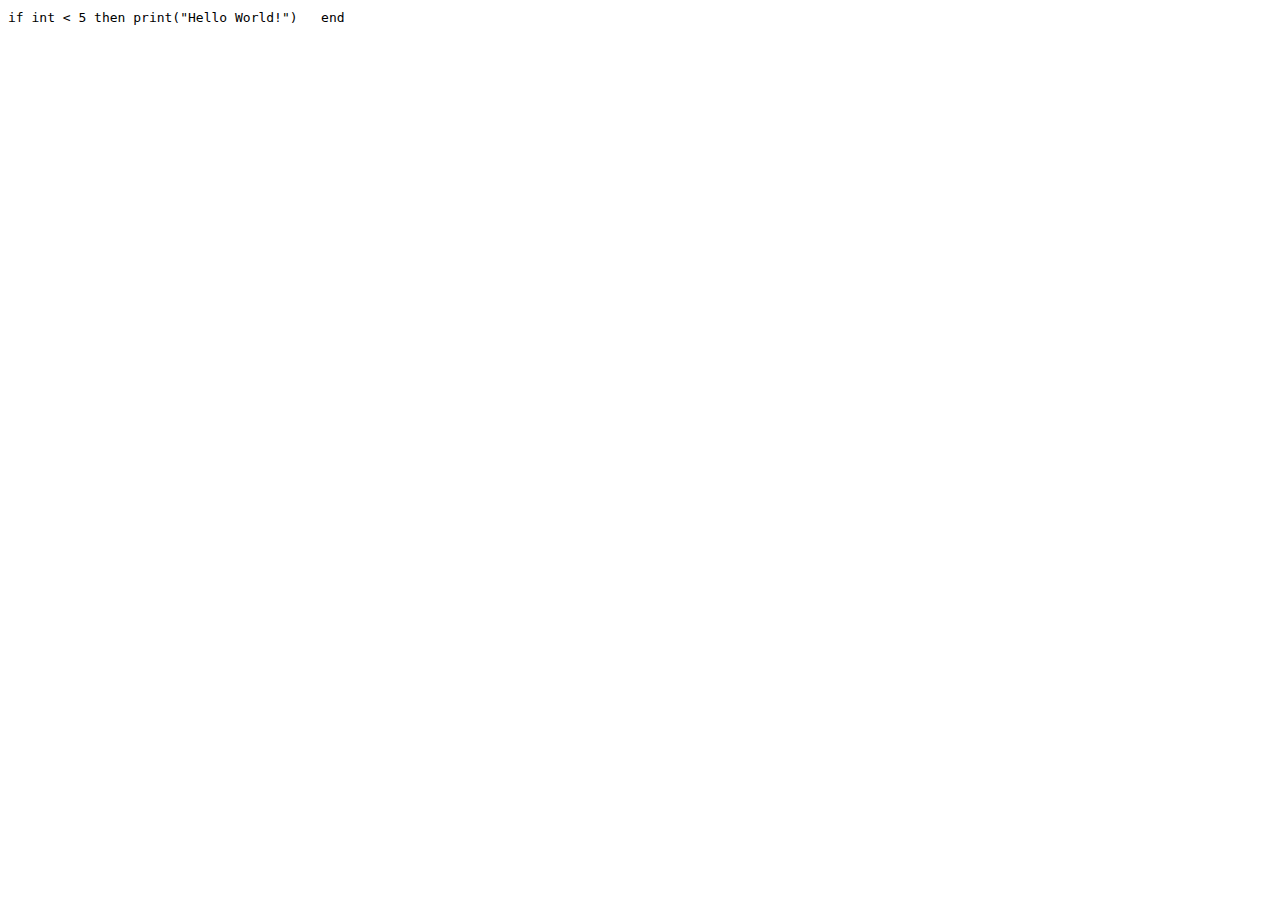
==== projects.html @ 16f4daa1 "add projects.html file" ====
<!DOCTYPE html>
<html lang="en">

<head>
    <meta charset="UTF-8">
    <meta name="viewport" content="width=device-width, initial-scale=1.0">
    <title>Document</title>
</head>

<body>
    <code>
        if int < 5 then
            print("Hello World!")
        
        
        
        
        &nbsp;
        
        
        
        
        
        
        
        
            end
    </code>

</body>

</html>
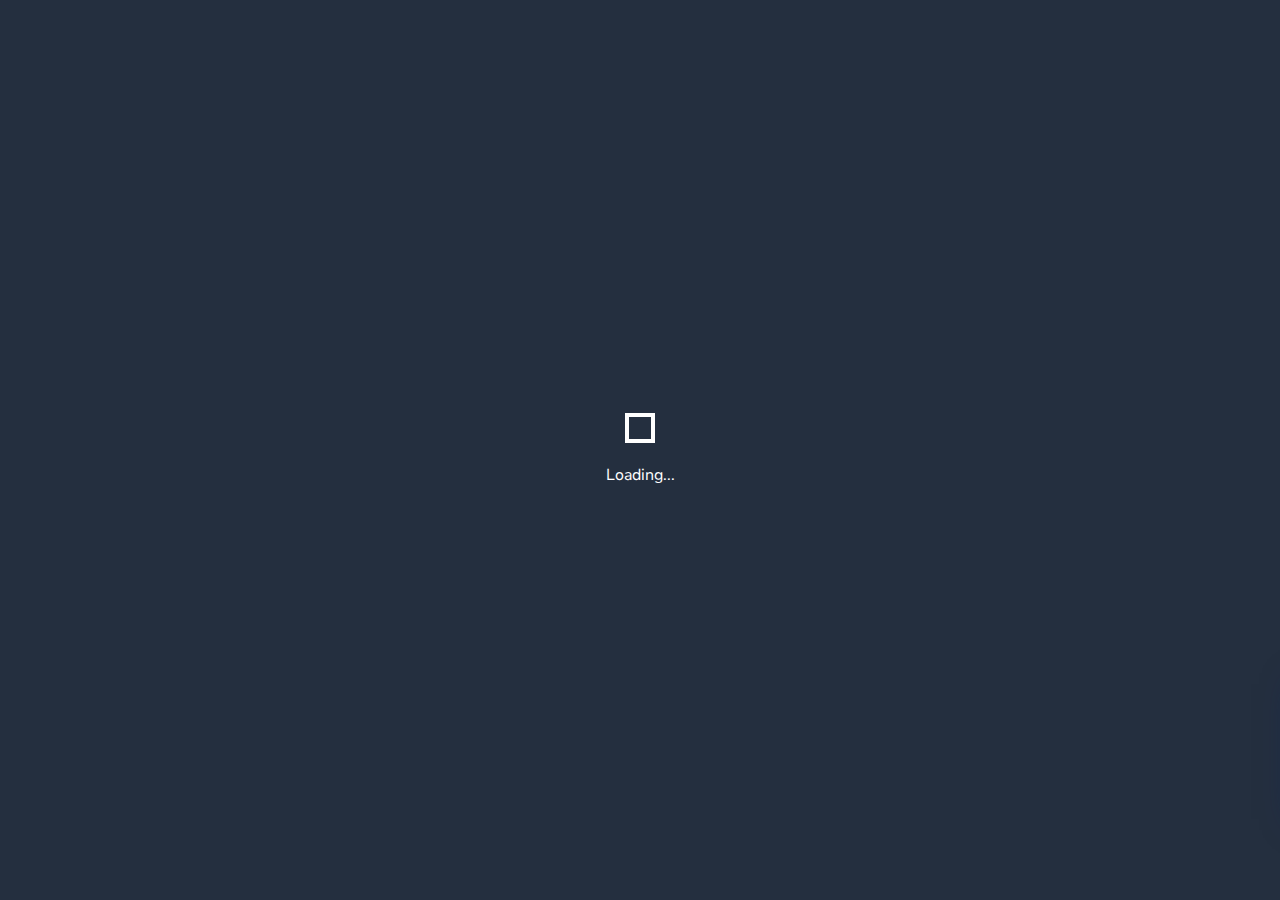
==== commit 0367af98: "just edit a few" ====
--- a/projects.html
+++ b/projects.html
@@ -4,28 +4,391 @@
 <head>
     <meta charset="UTF-8">
     <meta name="viewport" content="width=device-width, initial-scale=1.0">
-    <title>Document</title>
+    <title>Madinah Class | Projects</title>
+    <script src="https://kit.fontawesome.com/fbfd4b3bb0.js" crossorigin="anonymous"></script>
+    <link rel="stylesheet" href="css/projects.css">
+
 </head>
+<!-- DELETE THIS IF WANT TO UPLOAD TO CPANEL -->
+<style>
+    .loader-wrapper {
+        z-index: 999999;
+        width: 100%;
+        height: 100%;
+        position: absolute;
+        top: 0;
+        left: 0;
+        background-color: #242f3f;
+        display: flex;
+        flex-direction: column;
+        justify-content: center;
+        align-items: center;
+        transition: .3s;
+        color: white;
+    }
+
+    .loader-wrapper.loaded {
+        opacity: 0;
+        z-index: -3;
+    }
+
+    .loader {
+        display: inline-block;
+        width: 30px;
+        height: 30px;
+        position: relative;
+        border: 4px solid #Fff;
+        animation: loader 2s infinite ease;
+        margin-bottom: 20px;
+    }
+
+    .loader-inner {
+        vertical-align: top;
+        display: inline-block;
+        width: 100%;
+        background-color: #fff;
+        animation: loader-inner 2s infinite ease-in;
+    }
+
+    @keyframes loader {
+        0% {
+            transform: rotate(0deg);
+        }
+
+        25% {
+            transform: rotate(180deg);
+        }
+
+        50% {
+            transform: rotate(180deg);
+        }
+
+        75% {
+            transform: rotate(360deg);
+        }
+
+        100% {
+            transform: rotate(360deg);
+        }
+    }
+
+    @keyframes loader-inner {
+        0% {
+            height: 0%;
+        }
+
+        25% {
+            height: 0%;
+        }
+
+        50% {
+            height: 100%;
+        }
+
+        75% {
+            height: 100%;
+        }
+
+        100% {
+            height: 0%;
+        }
+    }
+</style>
+<!-- DELETE THIS IF WANT TO UPLOAD TO CPANEL -->
 
 <body>
-    <code>
-        if int < 5 then
-            print("Hello World!")
-        
-        
-        
-        
-        &nbsp;
-        
-        
-        
-        
-        
-        
-        
-        
-            end
-    </code>
+    <!-- DELETE THIS IF WANT TO UPLOAD TO CPANEL -->
+    <div class="loader-wrapper">
+        <span class="loader"><span class="loader-inner"></span></span>
+        <p class="status">Loading<span>.</span><span>.</span><span>.</span></p>
+    </div>
+    <!-- DELETE THIS IF WANT TO UPLOAD TO CPANEL -->
+
+
+    <main id="main">
+        <div class="bg"></div>
+        <div class="content">
+            <header class="navbar">
+                <nav>
+                    <h2 class="logo">MADINAH CLASS</h2>
+                    <ul>
+                        <li><a href="index.html">Home</a></li>
+                        <li><a href="#">Projects</a></li>
+                        <li><a href="">About</a></li>
+                        <li><a href="">Contact</a></li>
+                    </ul>
+                </nav>
+            </header>
+            <header class="projectOfTheWeekContainer">
+                <p class="desc">Project of the week</p>
+                <h1 class="title">Lorem Ipsum!</h1>
+                <p class="author">Made by <span class="name"><span>Aldhan</span> </span></p>
+            </header>
+            <main class="content">
+                <div class="searchContainer">
+                    <h3>Our Projects</h3>
+                    <input type="text" name="" id="" class="searchBox" placeholder="What are you looking for?">
+                    <div class="searchBtn"><i class="fa fa-search"></i></div>
+                </div>
+                <div class="projects">
+                    <div class="cardWrapper">
+                        <div class="card">
+                            <div class="image">
+                                <img src="https://res.cloudinary.com/madinah/image/upload/v1601630793/project%20images/tesT_j8jom2.jpg"
+                                    alt="">
+                            </div>
+                            <div class="card_content">
+                                <h3 class="titleCard">Website Cool!</h3>
+                                <p class="desc">NICE sIMple web...</p>
+                                <div class="author">
+                                    <i class="fas fa-user-circle" aria-hidden="true"></i>
+                                    <span>Doe John!</span>
+                                </div>
+                            </div>
+                        </div>
+
+                    </div>
+                </div>
+                <div class="showMoreWrapper">
+                    <button class="showMore">Show More</button>
+                </div>
+            </main>
+        </div>
+        <div class="banner">
+            <h2>Want your project show above?</h2>
+            <a href="" class="uploadProject">
+                <p>Yes, Please!</p>
+            </a>
+            <div class="bg"></div>
+            <img src="https://res.cloudinary.com/madinah/image/upload/v1601630654/home%20page%20images/wallpaper_jghoi1.jpg"
+                alt="">
+        </div>
+        <div id="footer">
+            <div class="container">
+                <div class="card">
+                    <div class="textsWrapper">
+                        <p class="desc">Want to receive our email news letter?</p>
+                        <h2 class="title">Get In Touch!</h2>
+                    </div>
+                </div>
+                <form class="newsLetterWrapper">
+                    <input type="email" name="email" id="email" required placeholder="email@example.com">
+                    <button type="submit" name="subscribe" id="submit">Send</button>
+                </form>
+            </div>
+            <footer>&copy; 2020 by Madinah Class</footer>
+        </div>
+
+        <!-- DELETE THIS IF WANT TO UPLOAD TO CPANEL -->
+        <!-- SOCIAL PANEL HTML -->
+        <div class="social-panel-container">
+            <div class="social-panel">
+                <p>Created with <i class="fa fa-heart"></i> by
+                    <a target="_blank" href="#">Us</a></p>
+                <button class="close-btn"><i class="fas fa-times"></i></button>
+                <h4>Share our website</h4>
+                <ul>
+                    <li>
+                        <a href="https://twitter.com/share?url=https://madinah.my.id/&amp;text=This%20Website%20Is%20So%20Cool!&amp;hashtags=madinahClass"
+                            target="_blank">
+                            <i class="fab fa-twitter"></i>
+                        </a>
+                    </li>
+                    <li>
+                        <a href="http://www.facebook.com/sharer.php?u=https://madinah.my.id" target="_blank">
+                            <i class="fab fa-facebook"></i>
+                        </a>
+                    </li>
+                    <li>
+                        <a href="#" target="_blank">
+                            <i class="fab fa-instagram"></i>
+                        </a>
+                    </li>
+                    <li>
+                        <a href="http://reddit.com/submit?url=https://madinah.my.id&amp;title=Madinah Class Website"
+                            target="_blank">
+                            <i class="fab fa-reddit"></i>
+                        </a>
+                    </li>
+                    <li>
+                        <a href="mailto:?Subject=Hello Friend!&amp;Body=This%20website%20is%20cool%20friend!%20 https://madinah.my.id/"
+                            target="_blank">
+                            <i class="fas fa-envelope"></i>
+                        </a>
+                    </li>
+                </ul>
+            </div>
+        </div>
+        <button class="floating-btn">
+            Share
+        </button>
+        <!-- DELETE THIS IF WANT TO UPLOAD TO CPANEL -->
+    </main>
+
+    <!-- DELETE THIS IF WANT TO UPLOAD TO CPANEL -->
+    <link href="//cdn.jsdelivr.net/npm/@sweetalert2/theme-borderless/borderless.css" rel="stylesheet">
+    <script src="https://cdn.jsdelivr.net/npm/sweetalert2@10"></script>
+    <!-- DELETE THIS IF WANT TO UPLOAD TO CPANEL -->
+
+    <script>
+        const showMoreBtn = document.querySelector('.showMore');
+        const projects = document.querySelector('.projects');
+
+        showMoreBtn.addEventListener('click', function () {
+            if (projects.style.height != 'auto') {
+                projects.style.height = 'auto';
+                showMoreBtn.textContent = 'Show Less'
+            } else {
+                projects.style.height = '950px';
+                showMoreBtn.textContent = 'Show More'
+            }
+            //     console.log('world')
+            // }
+            console.log(projects.style.height == 'auto')
+        })
+    </script>
+    <script>
+        const projectOfTheWeekContainer = document.querySelector('.projectOfTheWeekContainer')
+        const cardsWrapper = document.querySelector('.cardWrapper');
+
+        // ====== Function to generate projects ==============
+        // ===================================================
+
+        // main function to get projects.json
+        async function generateProject() {
+            try {
+                let cards = '';
+                // get JSON format and return it as object
+                let cardLists = await getProjects();
+                // console.log(cardLists)
+                // console.log(cardLists["projects"].slice(cardLists["projects"].length - 2))
+
+                // generate card to cardsWrapper
+                cards = generateCard(cardLists);
+                cardLists = cardLists["projects"]
+                // console.log(generateCard(cardLists))
+
+                // generate card to cardsWrapper
+                cardsWrapper.innerHTML = cards;
+            } catch (err) {
+                // if there is an error..
+                cardsWrapper.innerHTML = err
+                cardsWrapper.classList.add('error')
+            }
+        }
+
+        generateProject()
+
+        // fetch or request to the projects.json file
+        function getProjects() {
+            return fetch('js/projects.json')
+                .then(response => {
+                    // console.log(response)
+                    if (response.status == 404) {
+                        throw new Error(response.statusText);
+                    }
+                    // change json format to become object
+                    return response.json();
+                })
+                .then(response => response)
+        }
+
+        function truncateAString(str, int) {
+            str = str.trim().split(" ").filter(e => e != '');
+            if (str.length == int || str.length < int)
+                return str.slice(0, int).join(' ')
+            else
+                return str.slice(0, int).join(' ') + '...';
+        }
+        function generateCard({ projects: arr }) {
+            console.log(arr)
+            let Arr = '';
+            arr.forEach(element => {
+                let { name: titleProject, desc: descProject, author, image } = element;
+                // 2 is number of word
+                descProject = truncateAString(descProject, 5);
+                Arr +=
+                    `
+        <div class="card">
+            <div class="image">
+                <img src="${image !== '' ? image : 'https://res.cloudinary.com/madinah/image/upload/v1602837465/imagenotavailable_g6lxeq.jpg'}" alt="">
+            </div>
+            <div class="card_content">
+                <h3 class="titleCard">${titleProject}</h3>
+                <p class="desc">${descProject}</p>
+                <div class="author">
+                    <i class="fas fa-user-circle"></i>
+                    <span>${author}</span>
+                </div>
+            </div>
+        </div>
+        `;
+            });
+            return Arr;
+        }
+        // console.log(burger)
+
+        // ========= Function to generate projects ===========
+        // ===================================================
+
+        async function getProjectOfTheWeek() {
+            try {
+                let project = await getProjects()
+                console.log(project)
+                let projectOfTheWeekContainerContent = getProjectOfTheWeekContainerContent(project)
+                projectOfTheWeekContainer.innerHTML = projectOfTheWeekContainerContent;
+            } catch (e) {
+                projectOfTheWeekContainer.innerHTML = e
+            }
+        }
+        getProjectOfTheWeek()
+
+        function getProjectOfTheWeekContainerContent({ latestProject: { name, author: authorName } }) {
+            // console.log(latestProject)
+            return `
+            <p class="desc">Project of the week</p>
+                <h1 class="title">${name}</h1>
+                <p class="author">Made by <span class="name"><span>${authorName}</span> </span></p>
+            `
+        }
+    </script>
+
+    <!-- DELETE THIS IF WANT TO UPLOAD TO CPANEL -->
+    <script>
+        const lW = document.querySelector('.loader-wrapper');
+        // loading bar 
+        let status;
+        window.addEventListener('online', (event) => {
+            lW.querySelector('.status').textContent = 'Connected!';
+            setTimeout(() => {
+                lW.classList.add('loaded');
+            }, 2000);
+        });
+        window.addEventListener('load', (event) => {
+            setTimeout(() => {
+                lW.classList.add('loaded')
+            }, 1000);
+        });
+        // if we disconnect to network then this statment run
+        window.addEventListener('offline', (event) => {
+            lW.querySelector('.status').textContent = 'Waiting for network..'
+            lW.classList.remove('loaded')
+        });
+
+        // SOCIAL PANEL JS
+        const floating_btn = document.querySelector('.floating-btn');
+        const close_btn = document.querySelector('.close-btn');
+        const social_panel_container = document.querySelector('.social-panel-container');
+
+        floating_btn.addEventListener('click', () => {
+            social_panel_container.classList.toggle('visible')
+        });
+
+        close_btn.addEventListener('click', () => {
+            social_panel_container.classList.remove('visible')
+        });
+    </script>
+    <!-- DELETE THIS IF WANT TO UPLOAD TO CPANEL -->
 
 </body>
 
--- a/css/projects.css
+++ b/css/projects.css
@@ -0,0 +1,781 @@
+@import url("https://fonts.googleapis.com/css2?family=Nunito+Sans:wght@700&display=swap");
+*, ::before, ::after {
+  -webkit-box-sizing: border-box;
+          box-sizing: border-box;
+}
+
+body {
+  position: relative;
+  margin: 0;
+  overflow: hidden;
+  display: -webkit-box;
+  display: -ms-flexbox;
+  display: flex;
+  height: 100vh;
+  -webkit-box-orient: vertical;
+  -webkit-box-direction: normal;
+      -ms-flex-direction: column;
+          flex-direction: column;
+  line-height: 1.5;
+  font-family: 'Nunito Sans', sans-serif;
+  color: #484848;
+  background-color: #fff;
+}
+
+* {
+  padding: 0;
+  margin: 0;
+}
+
+main#main {
+  min-height: 100vh;
+  overflow-x: auto;
+}
+
+main#main > .bg {
+  position: absolute;
+  width: 100%;
+  height: 100%;
+  top: 0;
+  background: rgba(2, 78, 255, 0.04);
+  left: 0;
+  z-index: -1;
+}
+
+div.content {
+  width: 100%;
+  height: auto;
+  padding: 80px 90px;
+  z-index: 9999;
+}
+
+header.navbar {
+  width: 100%;
+  height: 50px;
+}
+
+header.navbar nav {
+  width: 100%;
+  height: 100%;
+  display: -webkit-box;
+  display: -ms-flexbox;
+  display: flex;
+  -webkit-box-orient: horizontal;
+  -webkit-box-direction: normal;
+      -ms-flex-direction: row;
+          flex-direction: row;
+  -webkit-box-pack: justify;
+      -ms-flex-pack: justify;
+          justify-content: space-between;
+  -webkit-box-align: center;
+      -ms-flex-align: center;
+          align-items: center;
+}
+
+header.navbar nav h2 {
+  font-weight: 800;
+  font-size: 2.5em;
+}
+
+header.navbar nav ul {
+  width: 35%;
+  height: 50px;
+  display: -webkit-box;
+  display: -ms-flexbox;
+  display: flex;
+  -webkit-box-orient: horizontal;
+  -webkit-box-direction: normal;
+      -ms-flex-direction: row;
+          flex-direction: row;
+  -webkit-box-pack: justify;
+      -ms-flex-pack: justify;
+          justify-content: space-between;
+  -webkit-box-align: center;
+      -ms-flex-align: center;
+          align-items: center;
+}
+
+header.navbar nav ul li {
+  list-style: none;
+}
+
+header.navbar nav ul li a {
+  font-size: 20px;
+  color: #484848;
+  text-decoration: none;
+}
+
+header.navbar nav ul li a:hover {
+  color: #696969;
+}
+
+header.projectOfTheWeekContainer {
+  position: relative;
+  z-index: 9;
+  margin-top: 30px;
+  width: 100%;
+  height: 300px;
+  display: -webkit-box;
+  display: -ms-flexbox;
+  display: flex;
+  -webkit-box-orient: horizontal;
+  -webkit-box-direction: normal;
+      -ms-flex-direction: row;
+          flex-direction: row;
+  -webkit-box-pack: center;
+      -ms-flex-pack: center;
+          justify-content: center;
+  -webkit-box-align: center;
+      -ms-flex-align: center;
+          align-items: center;
+  background: #2289FF;
+  border-radius: 20px;
+  -webkit-box-shadow: 0px 8px 30px rgba(6, 152, 244, 0.24);
+          box-shadow: 0px 8px 30px rgba(6, 152, 244, 0.24);
+  color: #f4f4f4;
+  font-size: 25px;
+  font-family: sans-serif;
+}
+
+header.projectOfTheWeekContainer .author {
+  position: absolute;
+  left: 20px;
+  bottom: 10px;
+  font-size: 20px;
+}
+
+header.projectOfTheWeekContainer .author span {
+  -webkit-animation: rainbow 10s linear infinite;
+          animation: rainbow 10s linear infinite;
+}
+
+header.projectOfTheWeekContainer .desc {
+  position: absolute;
+  left: 20px;
+  top: 10px;
+  font-size: 15px;
+}
+
+main.content {
+  width: 100%;
+  height: auto;
+  margin-top: 100px;
+}
+
+.searchContainer {
+  position: relative;
+  width: 100%;
+  height: 50px;
+  display: -webkit-box;
+  display: -ms-flexbox;
+  display: flex;
+  -webkit-box-orient: horizontal;
+  -webkit-box-direction: normal;
+      -ms-flex-direction: row;
+          flex-direction: row;
+  -webkit-box-pack: justify;
+      -ms-flex-pack: justify;
+          justify-content: space-between;
+  -webkit-box-align: center;
+      -ms-flex-align: center;
+          align-items: center;
+  font-size: 40px;
+}
+
+.searchContainer input.searchBox {
+  width: 350px;
+  height: 100%;
+  border: 1px solid #484848;
+  color: #69696952;
+  border-radius: 50px;
+  outline: none;
+  background: transparent;
+  padding: 10px 20px;
+  font-size: 18px;
+}
+
+.searchContainer input.searchBox:focus {
+  color: #484848;
+}
+
+.searchContainer .searchBtn {
+  position: absolute;
+  right: 2%;
+  font-size: 20px;
+}
+
+.projects {
+  width: 100%;
+  height: 950px;
+  margin-top: 50px;
+  overflow-y: hidden;
+  overflow-x: auto;
+}
+
+.projects.autoHeight {
+  height: auto;
+}
+
+.projects .cardWrapper {
+  width: 100%;
+  height: auto;
+  display: -webkit-box;
+  display: -ms-flexbox;
+  display: flex;
+  -webkit-box-orient: horizontal;
+  -webkit-box-direction: normal;
+      -ms-flex-direction: row;
+          flex-direction: row;
+  -ms-flex-pack: distribute;
+      justify-content: space-around;
+  -webkit-box-align: start;
+      -ms-flex-align: start;
+          align-items: flex-start;
+  -ms-flex-wrap: wrap;
+      flex-wrap: wrap;
+}
+
+.projects .cardWrapper .card {
+  display: -webkit-box;
+  display: -ms-flexbox;
+  display: flex;
+  -webkit-box-orient: vertical;
+  -webkit-box-direction: normal;
+      -ms-flex-direction: column;
+          flex-direction: column;
+  -webkit-box-pack: start;
+      -ms-flex-pack: start;
+          justify-content: flex-start;
+  -webkit-box-align: center;
+      -ms-flex-align: center;
+          align-items: center;
+  z-index: 999;
+  width: 320px;
+  height: 435px;
+  margin-top: 40px;
+  background-color: white;
+  -webkit-transition: .3s;
+  transition: .3s;
+}
+
+.projects .cardWrapper .card:hover {
+  -webkit-box-shadow: 0 5px 5px rgba(0, 0, 0, 0.15);
+          box-shadow: 0 5px 5px rgba(0, 0, 0, 0.15);
+  -webkit-transform: translateY(-10px);
+          transform: translateY(-10px);
+}
+
+.projects .cardWrapper .card .image {
+  width: 100%;
+  height: 250px;
+}
+
+.projects .cardWrapper .card .image img {
+  width: 100%;
+  height: 90%;
+}
+
+.projects .cardWrapper .card .card_content {
+  width: 100%;
+  height: 100%;
+  -webkit-box-sizing: border-box;
+          box-sizing: border-box;
+  padding: 10px 25px 20px 25px;
+}
+
+.projects .cardWrapper .card .card_content .titleCard {
+  color: #484848;
+  font-size: 25px;
+  margin: 0;
+}
+
+.projects .cardWrapper .card .card_content .desc {
+  color: #717171;
+  font-size: 15px;
+  width: 80%;
+  word-wrap: break-word;
+}
+
+.projects .cardWrapper .card .card_content .author {
+  font-size: 20px;
+  color: #484848;
+  margin-top: 30px;
+}
+
+.projects .cardWrapper .card .card_content .author span {
+  font-size: 15px;
+}
+
+.showMoreWrapper {
+  width: 100%;
+  text-align: center;
+  margin-top: 50px;
+}
+
+.showMoreWrapper button {
+  padding: 10px 50px;
+  background: #2289FF;
+  border-radius: 5px;
+  border: 1px solid transparent;
+  color: #f4f4f4;
+  font-size: 18px;
+  -webkit-transition: .3s;
+  transition: .3s;
+  cursor: pointer;
+}
+
+.showMoreWrapper button:hover {
+  background: transparent;
+  color: #2289FF;
+  border: 1px solid #2289FF;
+}
+
+.banner {
+  width: 100%;
+  height: 280px;
+  display: -webkit-box;
+  display: -ms-flexbox;
+  display: flex;
+  -webkit-box-orient: vertical;
+  -webkit-box-direction: normal;
+      -ms-flex-direction: column;
+          flex-direction: column;
+  -webkit-box-pack: center;
+      -ms-flex-pack: center;
+          justify-content: center;
+  -webkit-box-align: center;
+      -ms-flex-align: center;
+          align-items: center;
+  overflow-y: hidden;
+  position: relative;
+}
+
+.banner img {
+  width: 100%;
+  position: absolute;
+  top: -75%;
+  z-index: 1;
+}
+
+.banner .bg {
+  position: absolute;
+  width: 100%;
+  height: 100%;
+  top: 0;
+  background: rgba(0, 0, 0, 0.3);
+  z-index: 9;
+}
+
+.banner h2 {
+  z-index: 10;
+  position: relative;
+  color: white;
+  font-size: 50px;
+}
+
+.banner .uploadProject {
+  text-decoration: none;
+  border: 1px solid white;
+  z-index: 10;
+  margin-top: 20px;
+  padding: 10px 20px;
+  color: white;
+  -webkit-transition: .3s;
+  transition: .3s;
+}
+
+.banner .uploadProject:hover {
+  background: white;
+  color: rgba(7, 7, 7, 0.7);
+}
+
+#footer {
+  position: relative;
+  height: 100vh;
+  scroll-snap-align: center;
+  display: -webkit-box;
+  display: -ms-flexbox;
+  display: flex;
+  -webkit-box-orient: vertical;
+  -webkit-box-direction: normal;
+      -ms-flex-direction: column;
+          flex-direction: column;
+  -webkit-box-pack: center;
+      -ms-flex-pack: center;
+          justify-content: center;
+  -webkit-box-align: center;
+      -ms-flex-align: center;
+          align-items: center;
+  color: white;
+}
+
+#footer .container {
+  height: 100%;
+  width: 100%;
+  display: -webkit-box;
+  display: -ms-flexbox;
+  display: flex;
+  -webkit-box-orient: vertical;
+  -webkit-box-direction: normal;
+      -ms-flex-direction: column;
+          flex-direction: column;
+  -webkit-box-pack: center;
+      -ms-flex-pack: center;
+          justify-content: center;
+  -webkit-box-align: center;
+      -ms-flex-align: center;
+          align-items: center;
+}
+
+#footer .container .card {
+  width: 70%;
+  height: 195px;
+  background: #2289FF;
+  border-radius: 30px;
+  display: -webkit-box;
+  display: -ms-flexbox;
+  display: flex;
+  -webkit-box-orient: vertical;
+  -webkit-box-direction: normal;
+      -ms-flex-direction: column;
+          flex-direction: column;
+  -webkit-box-pack: center;
+      -ms-flex-pack: center;
+          justify-content: center;
+  -webkit-box-align: center;
+      -ms-flex-align: center;
+          align-items: center;
+}
+
+#footer .container .card .textsWrapper {
+  margin: auto auto;
+  padding: 0 20px;
+  text-align: center;
+}
+
+#footer .container .card .textsWrapper .desc {
+  margin: 0;
+  font-size: 16px;
+}
+
+#footer .container .card .textsWrapper .title {
+  margin: 0;
+  font-size: 4vw;
+}
+
+#footer .container .newsLetterWrapper {
+  height: 90px;
+  width: 50%;
+  margin-top: -40px;
+  position: relative;
+}
+
+#footer .container .newsLetterWrapper #email {
+  width: 100%;
+  height: 100%;
+  background: #fff;
+  color: rgba(2, 78, 255, 0.589);
+  border: 0px solid transparent;
+  border-radius: 50px;
+  outline: none;
+  font-size: 20px;
+  padding: 0 20px;
+  -webkit-box-sizing: border-box;
+          box-sizing: border-box;
+  -webkit-box-shadow: 0 10px 50px rgba(2, 78, 255, 0.16);
+          box-shadow: 0 10px 50px rgba(2, 78, 255, 0.16);
+}
+
+#footer .container .newsLetterWrapper #submit {
+  z-index: 999;
+  top: 15px;
+  right: 15px;
+  color: #fff;
+  background: #2289ff;
+  position: absolute;
+  padding: 0 50px;
+  height: 55px;
+  font-size: 20px;
+  border: 0px solid transparent;
+  border-radius: 25px;
+  cursor: pointer;
+}
+
+#footer .container .newsLetterWrapper #submit:active {
+  -webkit-transform: translateY(2px);
+          transform: translateY(2px);
+}
+
+#footer footer {
+  width: 100%;
+  height: 25px;
+  background: #024EFF;
+  text-align: center;
+  font-size: 13px;
+  line-height: 25px;
+}
+
+/* Standar Syntax */
+@-webkit-keyframes rainbow {
+  0% {
+    color: red;
+  }
+  10% {
+    color: orange;
+  }
+  20% {
+    color: yellow;
+  }
+  30% {
+    color: springgreen;
+  }
+  40% {
+    color: green;
+  }
+  50% {
+    color: turquoise;
+  }
+  60% {
+    color: cyan;
+  }
+  70% {
+    color: #0077ff;
+  }
+  80% {
+    color: blue;
+  }
+  90% {
+    color: violet;
+  }
+  100% {
+    color: magenta;
+  }
+}
+@keyframes rainbow {
+  0% {
+    color: red;
+  }
+  10% {
+    color: orange;
+  }
+  20% {
+    color: yellow;
+  }
+  30% {
+    color: springgreen;
+  }
+  40% {
+    color: green;
+  }
+  50% {
+    color: turquoise;
+  }
+  60% {
+    color: cyan;
+  }
+  70% {
+    color: #0077ff;
+  }
+  80% {
+    color: blue;
+  }
+  90% {
+    color: violet;
+  }
+  100% {
+    color: magenta;
+  }
+}
+
+/* SOCIAL PANEL CSS */
+.social-panel-container {
+  position: fixed;
+  right: 0;
+  bottom: 80px;
+  -webkit-transform: translateX(100%);
+          transform: translateX(100%);
+  -webkit-transition: -webkit-transform 0.4s ease-in-out;
+  transition: -webkit-transform 0.4s ease-in-out;
+  transition: transform 0.4s ease-in-out;
+  transition: transform 0.4s ease-in-out, -webkit-transform 0.4s ease-in-out;
+  z-index: 99999999;
+}
+
+.social-panel-container.visible {
+  -webkit-transform: translateX(-10px);
+          transform: translateX(-10px);
+}
+
+.social-panel {
+  background-color: #fff;
+  border-radius: 16px;
+  -webkit-box-shadow: 0 16px 31px -17px rgba(0, 31, 97, 0.6);
+          box-shadow: 0 16px 31px -17px rgba(0, 31, 97, 0.6);
+  border: 5px solid #0084ff;
+  display: -webkit-box;
+  display: -ms-flexbox;
+  display: flex;
+  -webkit-box-orient: vertical;
+  -webkit-box-direction: normal;
+      -ms-flex-direction: column;
+          flex-direction: column;
+  -webkit-box-pack: center;
+      -ms-flex-pack: center;
+          justify-content: center;
+  -webkit-box-align: center;
+      -ms-flex-align: center;
+          align-items: center;
+  font-family: 'Muli';
+  position: relative;
+  height: 169px;
+  width: 370px;
+  max-width: calc(100% - 10px);
+}
+
+.social-panel button.close-btn {
+  border: 0;
+  color: #97A5CE;
+  background: transparent;
+  cursor: pointer;
+  font-size: 20px;
+  position: absolute;
+  top: 5px;
+  right: 5px;
+}
+
+.social-panel button.close-btn:focus {
+  outline: none;
+}
+
+.social-panel p {
+  background-color: #0084ff;
+  border-radius: 0 0 10px 10px;
+  color: #fff;
+  font-size: 14px;
+  line-height: 18px;
+  padding: 2px 17px 6px;
+  position: absolute;
+  top: 0;
+  left: 50%;
+  margin: 0;
+  -webkit-transform: translateX(-50%);
+          transform: translateX(-50%);
+  text-align: center;
+  width: 235px;
+}
+
+.social-panel p i {
+  margin: 0 5px;
+}
+
+.social-panel p a {
+  color: #000000;
+  text-decoration: none;
+}
+
+.social-panel h4 {
+  margin: 20px 0;
+  color: #97A5CE;
+  font-family: 'Muli';
+  font-size: 14px;
+  line-height: 18px;
+  text-transform: uppercase;
+}
+
+.social-panel ul {
+  display: -webkit-box;
+  display: -ms-flexbox;
+  display: flex;
+  list-style-type: none;
+  padding: 0;
+  margin: 0;
+}
+
+.social-panel ul li {
+  margin: 0 10px;
+}
+
+.social-panel ul li a {
+  border: 1px solid #DCE1F2;
+  border-radius: 50%;
+  color: #0084ff;
+  font-size: 20px;
+  display: -webkit-box;
+  display: -ms-flexbox;
+  display: flex;
+  -webkit-box-pack: center;
+      -ms-flex-pack: center;
+          justify-content: center;
+  -webkit-box-align: center;
+      -ms-flex-align: center;
+          align-items: center;
+  height: 50px;
+  width: 50px;
+  text-decoration: none;
+  -webkit-transition: .3s;
+  transition: .3s;
+}
+
+.social-panel ul li a:hover {
+  border-color: #0084ff;
+  -webkit-box-shadow: 0 9px 12px -9px #0084ff;
+          box-shadow: 0 9px 12px -9px #0084ff;
+}
+
+.floating-btn {
+  border-radius: 26.5px;
+  background-color: #0084ff;
+  border: 1px solid #0084ff;
+  -webkit-box-shadow: 0 16px 22px -17px #0084ff;
+          box-shadow: 0 16px 22px -17px #0084ff;
+  color: #fff;
+  cursor: pointer;
+  font-size: 16px;
+  line-height: 20px;
+  padding: 12px 20px;
+  position: fixed;
+  bottom: 20px;
+  right: 20px;
+  z-index: 999;
+}
+
+.floating-btn:hover {
+  background-color: #ffffff;
+  color: #024EFF;
+}
+
+.floating-btn:focus {
+  outline: none;
+}
+
+@media screen and (max-width: 480px) {
+  .social-panel-container.visible {
+    -webkit-transform: translateX(0px);
+            transform: translateX(0px);
+  }
+  .floating-btn {
+    right: 10px;
+  }
+}
+
+@media screen and (max-width: 451px) {
+  #footer {
+    height: auto;
+  }
+  #footer .container {
+    display: none;
+  }
+}
+
+@media screen and (min-width: 451px) and (max-width: 805px) {
+  #footer .container .card {
+    width: 80%;
+  }
+  #footer .container .newsLetterWrapper {
+    width: 60%;
+  }
+  #footer .container .newsLetterWrapper #submit {
+    padding: 0 40px;
+  }
+}
+/*# sourceMappingURL=projects.css.map */